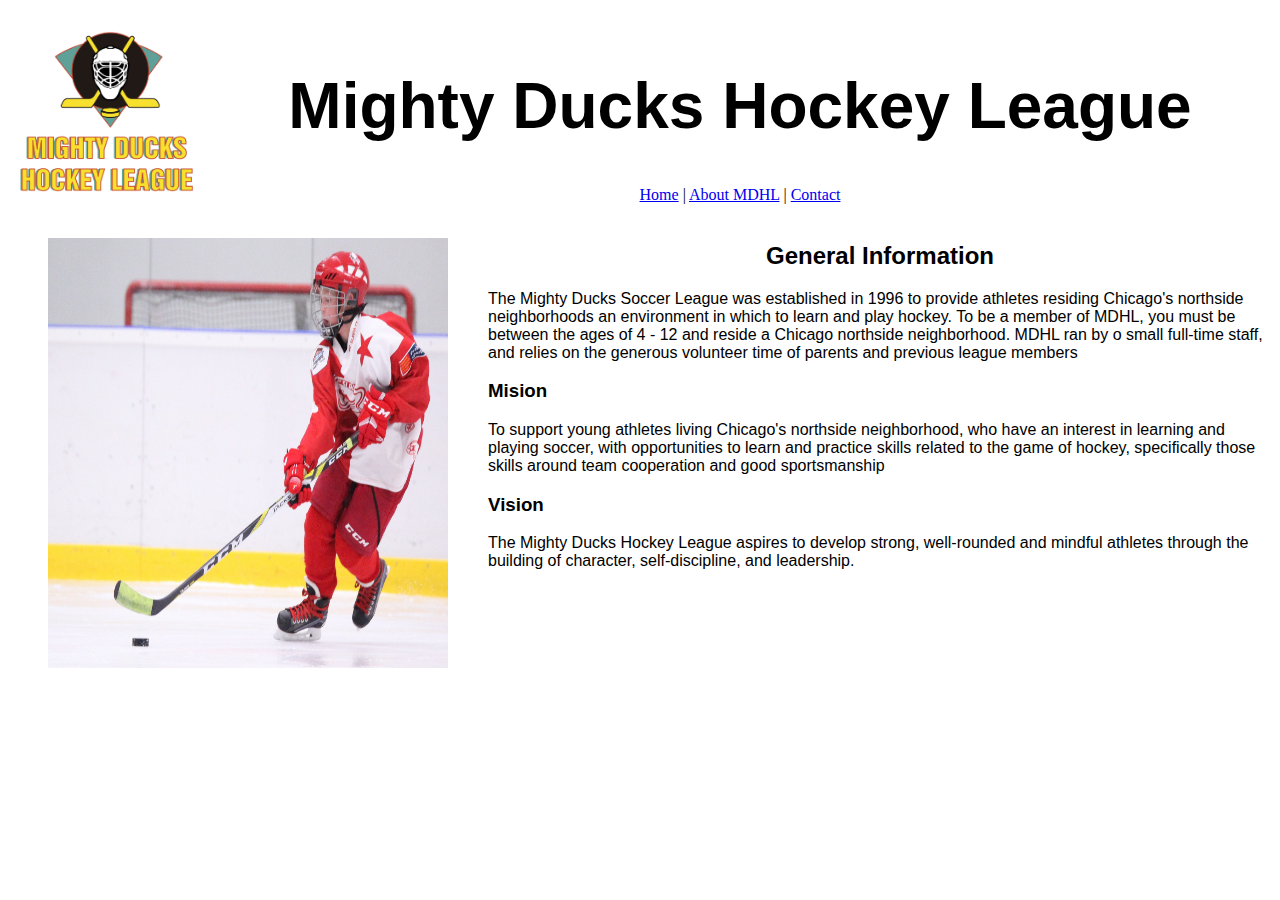
==== about.html @ ac30b23f "commit inicial" ====
<!DOCTYPE html>
<html lang="en">
<head>
    <meta charset="UTF-8">
    <meta http-equiv="X-UA-Compatible" content="IE=edge">
    <meta name="viewport" content="width=device-width, initial-scale=1.0">
    <title>Document</title>
</head>
<body>
   
    <header>
        <img src="./assets/Logo Mighty ducks-01.png" width="200 " align="left" alt="Logo">
        <br clear="right">
        <font face="Comic Sans MS, Arial, Verdana" size="6">
        <h1 align="center">Mighty Ducks Hockey League</h1>
        </font>
   
    <nav align="center"> 
      <a href="home.html" >Home</a> | <a href="about.html">About MDHL</a>  | <a href="contact.html">Contact</a>
    </nav>
    </header> 
    <br>
    <figure>
    <img src="./assets/hockey  2.jpg" width="400" height="430" align="left" style="margin-right:40px" >
    </figure> 
    
    <font face="Comic Sans MS, Arial, Verdana">
      <h2 align="center" >General Information</h2>
     <p align="left">The Mighty Ducks Soccer League was established in 1996 to provide athletes residing 
     Chicago's northside neighborhoods an environment in which to learn and play hockey. To be a 
     member of MDHL, you must be between the ages of 4 - 12 and reside a Chicago northside 
     neighborhood. MDHL ran by o small full-time staff, and relies on the generous volunteer time of
     parents and previous league members</p>
     
     <h3>Mision</h3>
     <p>To support young athletes living Chicago's northside neighborhood, who have an interest in 
     learning and playing soccer, with opportunities to learn and practice skills related to the game of 
     hockey, specifically those skills around team cooperation and good sportsmanship
     </p>
     <h3>Vision</h3>
     <p>The Mighty Ducks Hockey League aspires to develop strong, well-rounded and mindful athletes 
     through the building of character, self-discipline, and leadership.</p>
   </p> 
  </font>
     <br>
     

</body>
</html>
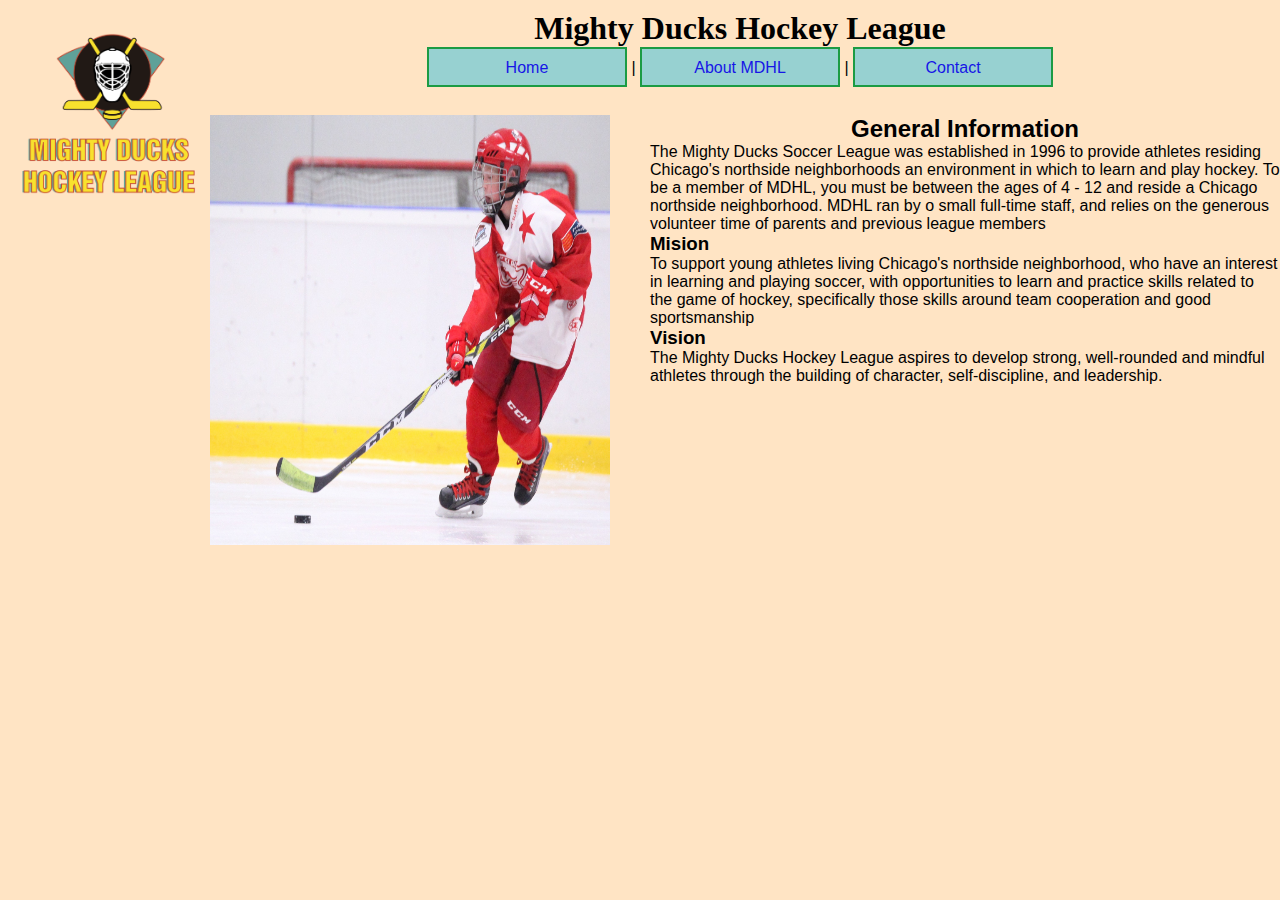
==== commit feea3948: "Version 1" ====
--- a/about.html
+++ b/about.html
@@ -1,49 +1,54 @@
 <!DOCTYPE html>
 <html lang="en">
+
 <head>
-    <meta charset="UTF-8">
-    <meta http-equiv="X-UA-Compatible" content="IE=edge">
-    <meta name="viewport" content="width=device-width, initial-scale=1.0">
-    <title>Document</title>
+  <meta charset="UTF-8">
+  <meta http-equiv="X-UA-Compatible" content="IE=edge">
+  <meta name="viewport" content="width=device-width, initial-scale=1.0">
+  <title>Document</title>
+  <link rel="stylesheet" href="./style.css">
 </head>
+
 <body>
+
+  <header>
+    <img src="./assets/Logo Mighty ducks-01.png" width="200 " align="left" alt="Logo">
    
-    <header>
-        <img src="./assets/Logo Mighty ducks-01.png" width="200 " align="left" alt="Logo">
-        <br clear="right">
-        <font face="Comic Sans MS, Arial, Verdana" size="6">
-        <h1 align="center">Mighty Ducks Hockey League</h1>
-        </font>
-   
-    <nav align="center"> 
-      <a href="home.html" >Home</a> | <a href="about.html">About MDHL</a>  | <a href="contact.html">Contact</a>
+    
+    
+      <h1 align="center">Mighty Ducks Hockey League</h1>
+    </font>
+
+    <nav align="center">
+      <a href="home.html">Home</a> | <a href="about.html">About MDHL</a> | <a href="contact.html">Contact</a>
     </nav>
-    </header> 
-    <br>
-    <figure>
-    <img src="./assets/hockey  2.jpg" width="400" height="430" align="left" style="margin-right:40px" >
-    </figure> 
-    
-    <font face="Comic Sans MS, Arial, Verdana">
-      <h2 align="center" >General Information</h2>
-     <p align="left">The Mighty Ducks Soccer League was established in 1996 to provide athletes residing 
-     Chicago's northside neighborhoods an environment in which to learn and play hockey. To be a 
-     member of MDHL, you must be between the ages of 4 - 12 and reside a Chicago northside 
-     neighborhood. MDHL ran by o small full-time staff, and relies on the generous volunteer time of
-     parents and previous league members</p>
-     
-     <h3>Mision</h3>
-     <p>To support young athletes living Chicago's northside neighborhood, who have an interest in 
-     learning and playing soccer, with opportunities to learn and practice skills related to the game of 
-     hockey, specifically those skills around team cooperation and good sportsmanship
-     </p>
-     <h3>Vision</h3>
-     <p>The Mighty Ducks Hockey League aspires to develop strong, well-rounded and mindful athletes 
-     through the building of character, self-discipline, and leadership.</p>
-   </p> 
+  </header>
+  <br>
+  <figure>
+    <img src="./assets/hockey  2.jpg" width="400" height="430" align="left" style="margin-right:40px">
+  </figure>
+
+  <font face="Comic Sans MS, Arial, Verdana">
+    <h2 align="center">General Information</h2>
+    <p align="left">The Mighty Ducks Soccer League was established in 1996 to provide athletes residing
+      Chicago's northside neighborhoods an environment in which to learn and play hockey. To be a
+      member of MDHL, you must be between the ages of 4 - 12 and reside a Chicago northside
+      neighborhood. MDHL ran by o small full-time staff, and relies on the generous volunteer time of
+      parents and previous league members</p>
+
+    <h3>Mision</h3>
+    <p>To support young athletes living Chicago's northside neighborhood, who have an interest in
+      learning and playing soccer, with opportunities to learn and practice skills related to the game of
+      hockey, specifically those skills around team cooperation and good sportsmanship
+    </p>
+    <h3>Vision</h3>
+    <p>The Mighty Ducks Hockey League aspires to develop strong, well-rounded and mindful athletes
+      through the building of character, self-discipline, and leadership.</p>
+    </p>
   </font>
-     <br>
-     
+  <br>
+
 
 </body>
+
 </html>--- a/style.css
+++ b/style.css
@@ -0,0 +1,31 @@
+*{
+   padding: 0; 
+   margin: 0;
+   font-family: 'Comic Sans MS', 'Arial',' Verdana';
+   box-sizing: border-box;
+   background-color: var(--color-uno);
+
+}
+:root{
+    --color-uno: bisque;
+    --color-dos: blue;
+}
+header {
+    background-color: var(--color-uno);
+    padding: 10px;
+}
+
+nav a {
+    text-decoration: none;
+    display: inline-block;
+    height: 40px;
+    width: 200px;
+    color: rgb(22, 22, 230);
+    text-align: center;
+    border: 2px solid #1c9b44;
+     background-color: rgb(151, 209, 209);
+    padding-top: 10px;
+}
+h1{
+    font-family:"Comic Sans MS, Arial, Verdana"  ;
+}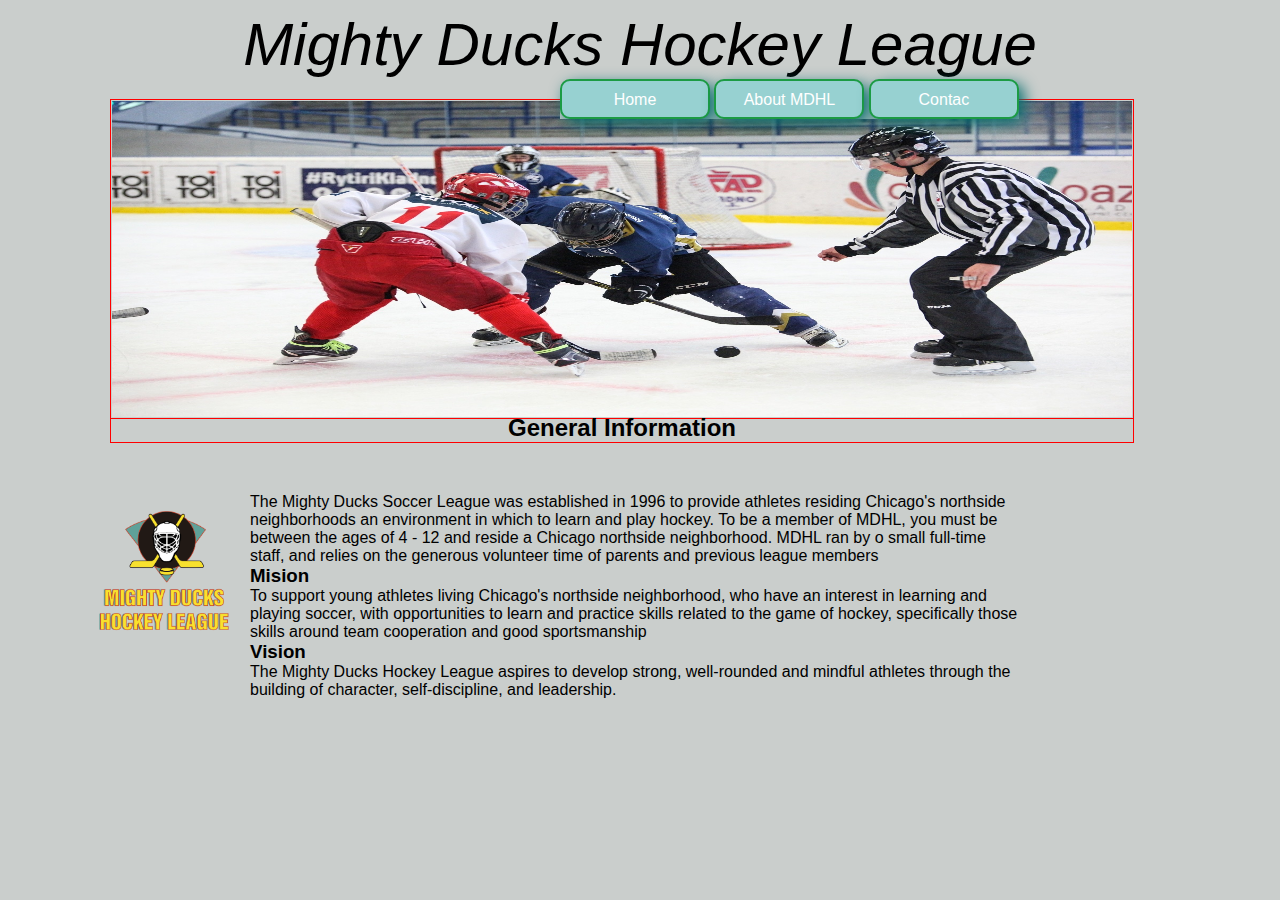
==== commit 2cc8bf4c: "Version2" ====
--- a/about.html
+++ b/about.html
@@ -12,42 +12,48 @@
 <body>
 
   <header>
-    <img src="./assets/Logo Mighty ducks-01.png" width="200 " align="left" alt="Logo">
-   
-    
-    
-      <h1 align="center">Mighty Ducks Hockey League</h1>
-    </font>
+    <h1>Mighty Ducks Hockey League</h1>
+    <nav>
+      <a href="./home.html" class="inicio">Home</a>
+      <a href="./about.html" class="mdhl">About MDHL</a>
+      <a href="./contact.html" class="cont">Contac</a>
 
-    <nav align="center">
-      <a href="home.html">Home</a> | <a href="about.html">About MDHL</a> | <a href="contact.html">Contact</a>
     </nav>
+    <figure>
+      <img class="play" src="./assets/design1_image1.jpg" alt="juego">
+    </figure>
   </header>
-  <br>
-  <figure>
-    <img src="./assets/hockey  2.jpg" width="400" height="430" align="left" style="margin-right:40px">
-  </figure>
+  <main>
+    <figure>
 
-  <font face="Comic Sans MS, Arial, Verdana">
-    <h2 align="center">General Information</h2>
-    <p align="left">The Mighty Ducks Soccer League was established in 1996 to provide athletes residing
-      Chicago's northside neighborhoods an environment in which to learn and play hockey. To be a
-      member of MDHL, you must be between the ages of 4 - 12 and reside a Chicago northside
-      neighborhood. MDHL ran by o small full-time staff, and relies on the generous volunteer time of
-      parents and previous league members</p>
+    </figure>
+    <section>
+      <h2>General Information</h2>
 
-    <h3>Mision</h3>
-    <p>To support young athletes living Chicago's northside neighborhood, who have an interest in
-      learning and playing soccer, with opportunities to learn and practice skills related to the game of
-      hockey, specifically those skills around team cooperation and good sportsmanship
-    </p>
-    <h3>Vision</h3>
-    <p>The Mighty Ducks Hockey League aspires to develop strong, well-rounded and mindful athletes
-      through the building of character, self-discipline, and leadership.</p>
-    </p>
-  </font>
-  <br>
+      <picture>
+        <img class="logo" src="./assets/logo.png" alt="Logo">
+      </picture>
+      <a class="content">
+        <p>The Mighty Ducks Soccer League was established in 1996 to provide athletes residing
+          Chicago's northside neighborhoods an environment in which to learn and play hockey. To be a
+          member of MDHL, you must be between the ages of 4 - 12 and reside a Chicago northside
+          neighborhood. MDHL ran by o small full-time staff, and relies on the generous volunteer time of
+          parents and previous league members</p>
 
+
+        <h3>Mision</h3>
+        <p>To support young athletes living Chicago's northside neighborhood, who have an interest in
+          learning and playing soccer, with opportunities to learn and practice skills related to the game of
+          hockey, specifically those skills around team cooperation and good sportsmanship
+        </p>
+        <h3>Vision</h3>
+        <p>The Mighty Ducks Hockey League aspires to develop strong, well-rounded and mindful athletes
+          through the building of character, self-discipline, and leadership.</p>
+
+      </a>
+    </section>
+
+  </main>
 
 </body>
 
--- a/style.css
+++ b/style.css
@@ -1,31 +1,104 @@
-*{
-   padding: 0; 
-   margin: 0;
-   font-family: 'Comic Sans MS', 'Arial',' Verdana';
-   box-sizing: border-box;
-   background-color: var(--color-uno);
+* {
+    padding: 0;
+    margin: 0;
+    font-family: 'Comic Sans MS', 'Arial', ' Verdana';
+    box-sizing: border-box;
+    background-color: rgb(202, 206, 204);
 
 }
-:root{
-    --color-uno: bisque;
-    --color-dos: blue;
+
+header {
+    background-color: rgb(202, 206, 204);
+    padding: 10px;
 }
-header {
-    background-color: var(--color-uno);
-    padding: 10px;
+
+nav {
+    position: absolute;
+    margin-left: 550px;
 }
 
 nav a {
     text-decoration: none;
     display: inline-block;
     height: 40px;
-    width: 200px;
-    color: rgb(22, 22, 230);
+    width: 150px;
+    color: white;
     text-align: center;
     border: 2px solid #1c9b44;
-     background-color: rgb(151, 209, 209);
+    background-color: rgb(151, 209, 209);
     padding-top: 10px;
+    box-shadow: 5px 5px 15px 0px rgb(5, 109, 109);
+    border-radius: 10px;
 }
-h1{
-    font-family:"Comic Sans MS, Arial, Verdana"  ;
+
+nav a:hover {
+    color: black;
+    background: rgb(245, 245, 35);
+}
+
+@media(hover: hover) {
+    nav a:hover {
+        color: black;
+        background: rgb(245, 245, 35);
+    }
+}
+
+h1 {
+    font-family: 'Comic Sans MS', 'Arial', 'Verdana';
+    text-align: center;
+    font-size: 60px;
+    font-weight: lighter;
+    font-style: italic;
+}
+
+.play {
+
+    width: 80vw;
+    height: 25vw;
+    padding: 1px;
+    margin: 20px 30px 0px 100px;
+    border: 1px solid red;
+    position: static;
+
+}
+
+.logo {
+
+    width: 150px;
+    display: inline-block;
+    margin-left: 90px;
+    position: fixed;
+
+}
+
+.conteiner {
+    display: inline-block;
+    margin-left: 350px;
+
+}
+
+h2 {
+    margin: -20px 30px 50px 110px;
+    border: 1px solid red;
+    display: block;
+    width: 80vw;
+    text-align: center;
+
+}
+
+.content {
+    margin-left: 250px;
+    display: inline-block;
+    vertical-align: top;
+    width: 60vw;
+
+}
+
+.contact {
+    width: 500px;
+    height: 50px;
+    margin-left: 350px;
+    display: inline-block;
+    vertical-align: top;
+
 }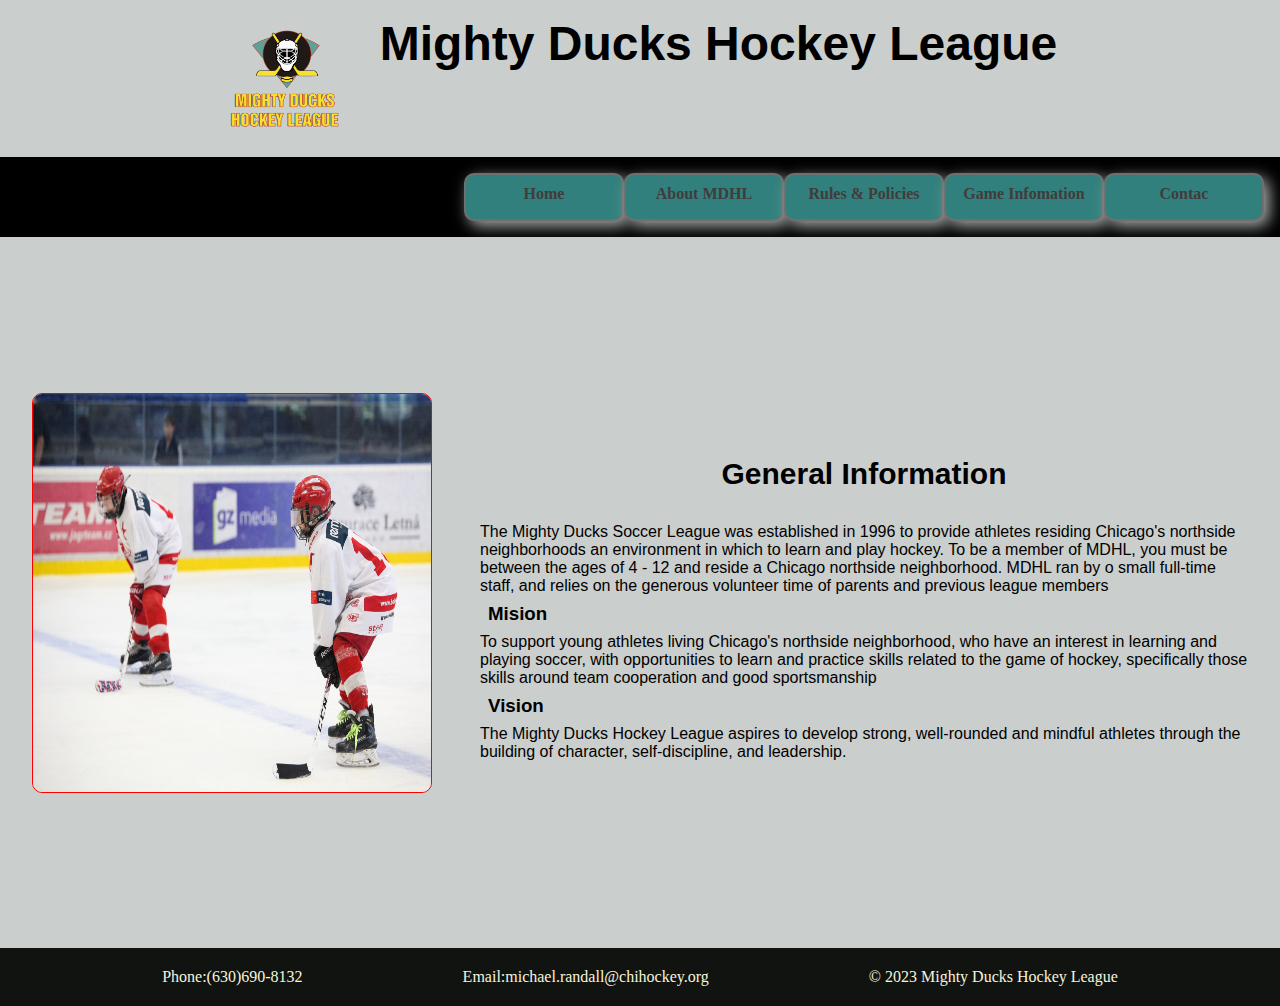
==== commit d7651ec7: "task_3" ====
--- a/about.html
+++ b/about.html
@@ -7,32 +7,28 @@
   <meta name="viewport" content="width=device-width, initial-scale=1.0">
   <title>Document</title>
   <link rel="stylesheet" href="./style.css">
+  <link rel="shortcut icon" href="./assets/Logo-Mighty-ducks-01.ico" type="image/x-icon">
 </head>
 
 <body>
 
   <header>
+    <img class="logo" src="./assets/logo.png" alt="Logo">
     <h1>Mighty Ducks Hockey League</h1>
-    <nav>
-      <a href="./home.html" class="inicio">Home</a>
-      <a href="./about.html" class="mdhl">About MDHL</a>
-      <a href="./contact.html" class="cont">Contac</a>
+  </header>
+  <nav>
+    <a href="./home.html" class="inicio">Home</a>
+    <a href="./about.html" class="mdhl">About MDHL</a>
+    <a href="./rules.html" class="rules">Rules & Policies</a>
+    <a href="./fall.html" class="Game">Game Infomation</a>
+     <a href="./contact.html" class="cont">Contac</a>
+  </nav>
+  <main>
 
-    </nav>
-    <figure>
-      <img class="play" src="./assets/design1_image1.jpg" alt="juego">
-    </figure>
-  </header>
-  <main>
-    <figure>
+    <img class="foto3" src="./assets/hockey 3.jpg" alt="Logo">
 
-    </figure>
     <section>
       <h2>General Information</h2>
-
-      <picture>
-        <img class="logo" src="./assets/logo.png" alt="Logo">
-      </picture>
       <a class="content">
         <p>The Mighty Ducks Soccer League was established in 1996 to provide athletes residing
           Chicago's northside neighborhoods an environment in which to learn and play hockey. To be a
@@ -54,7 +50,12 @@
     </section>
 
   </main>
+  <footer>
+    <p>Phone:(630)690-8132</p>
+    <p> Email:michael.randall@chihockey.org</p> 
+    <p>&copy; 2023 Mighty Ducks Hockey League </p>
 
+  </footer>
 </body>
 
 </html>--- a/style.css
+++ b/style.css
@@ -1,104 +1,172 @@
 * {
     padding: 0;
     margin: 0;
-    font-family: 'Comic Sans MS', 'Arial', ' Verdana';
     box-sizing: border-box;
-    background-color: rgb(202, 206, 204);
+    
 
 }
 
 header {
+
+    min-height: 5vh;
     background-color: rgb(202, 206, 204);
-    padding: 10px;
+    display: flex;
+    text-align: center;
+    justify-content: center;
+    padding: 1rem;
+    gap: 2rem;
+    flex-wrap: wrap;
+
+}
+
+h1 {
+    font-size: 3rem;
+    font-family: 'Comic Sans MS', 'Arial', ' Verdana';
+}
+
+header img {
+    width: 125px;
+    height: 125px;
 }
 
 nav {
-    position: absolute;
-    margin-left: 550px;
+    min-height: 5vh;
+    background-color: black;
+    display: flex;
+    padding: 1rem;
+    justify-content: flex-end;
+    flex-wrap: wrap;
+
 }
 
 nav a {
     text-decoration: none;
-    display: inline-block;
-    height: 40px;
-    width: 150px;
-    color: white;
+    display: flex;
+    height: 3rem;
+    width: 10rem;
+    color: rgb(64, 60, 60);
     text-align: center;
-    border: 2px solid #1c9b44;
-    background-color: rgb(151, 209, 209);
+    border: 2px solid #6d716e;
+    background-color: rgb(50, 128, 125);
     padding-top: 10px;
-    box-shadow: 5px 5px 15px 0px rgb(5, 109, 109);
+    box-shadow: 5px 5px 15px 0px rgb(171, 174, 174);
     border-radius: 10px;
+    justify-content: center;
+    flex-wrap: wrap;
+    font-weight: bolder;
+    font-size: 1rem;
+
+
 }
 
 nav a:hover {
     color: black;
-    background: rgb(245, 245, 35);
+    background: rgb(240, 240, 146);
 }
 
 @media(hover: hover) {
     nav a:hover {
         color: black;
-        background: rgb(245, 245, 35);
+        background: rgb(218, 218, 160);
     }
 }
 
-h1 {
-    font-family: 'Comic Sans MS', 'Arial', 'Verdana';
-    text-align: center;
-    font-size: 60px;
-    font-weight: lighter;
-    font-style: italic;
+main {
+    background-color: rgb(202, 206, 204);
+    min-height: 79vh;
+    display: flex;
+    padding: 2rem;
+    gap: 3rem;
+    justify-content: center;
+    align-items: center;
+    font-family: 'Trebuchet MS', 'Lucida Sans Unicode', 'Lucida Grande', 'Lucida Sans', Arial, sans-serif;
 }
 
-.play {
+main img {
 
-    width: 80vw;
-    height: 25vw;
-    padding: 1px;
-    margin: 20px 30px 0px 100px;
+    width: 400px;
+    height: 400px;
     border: 1px solid red;
-    position: static;
+    border-radius: 10px;
+}
+
+main h2 {
+    padding: 1rem;
+    gap: 2rem;
+}
+
+footer {
+    min-height: 5vh;
+    background-color: rgb(17, 19, 17);
+    color: beige;
+    display: flex;
+    padding: 20px;
+    justify-content: center;
+    gap: 10rem;
+}
+
+.container, dt{
+    font-family: system-ui, -apple-system, BlinkMacSystemFont, 'Segoe UI', Roboto, Oxygen, Ubuntu, Cantarell, 'Open Sans', 'Helvetica Neue', sans-serif;
+    font-size: larger;
+    font-style: oblique;
+    padding: 5px;
 
 }
 
-.logo {
+section h2 {
+    padding: 2rem;
+    text-align: center;
+    justify-content: center;
+    font-size: 30px;
+}
+h3{
+    padding: 8px;
+}
 
-    width: 150px;
-    display: inline-block;
-    margin-left: 90px;
-    position: fixed;
+section ol {
+    padding: 1rem;
+}
+section li{
+    padding: 5px;
+}
+
+table,
+tr,
+th,
+td {
+    width: 50% auto;
+    background-color: rgb(175, 210, 211);
+    border: solid 2px black;
+    border-collapse: collapse;
+    text-align: center;
+    padding: 5px;
+    font-size: 20px;
 
 }
 
-.conteiner {
-    display: inline-block;
-    margin-left: 350px;
-
+table {
+    box-shadow: 5px 5px 5px 5px #6d716e;
+    border-radius: 10px;
 }
 
-h2 {
-    margin: -20px 30px 50px 110px;
-    border: 1px solid red;
-    display: block;
-    width: 80vw;
-    text-align: center;
-
+th {
+    background-color: rgb(63, 129, 205);
 }
 
-.content {
-    margin-left: 250px;
-    display: inline-block;
-    vertical-align: top;
-    width: 60vw;
-
+caption {
+    font-size: 30px;
+    font-family: Georgia, 'Times New Roman', Times, serif;
 }
 
-.contact {
-    width: 500px;
-    height: 50px;
-    margin-left: 350px;
-    display: inline-block;
-    vertical-align: top;
-
+.info {
+    width: 50%;
+    font-family: Georgia, 'Times New Roman', Times, serif;
+}
+.info h4{
+    padding: 5px;
+}
+.all{
+    font-size: large;
+    color: rgb(240, 64, 29);
+    padding: 30px;
 }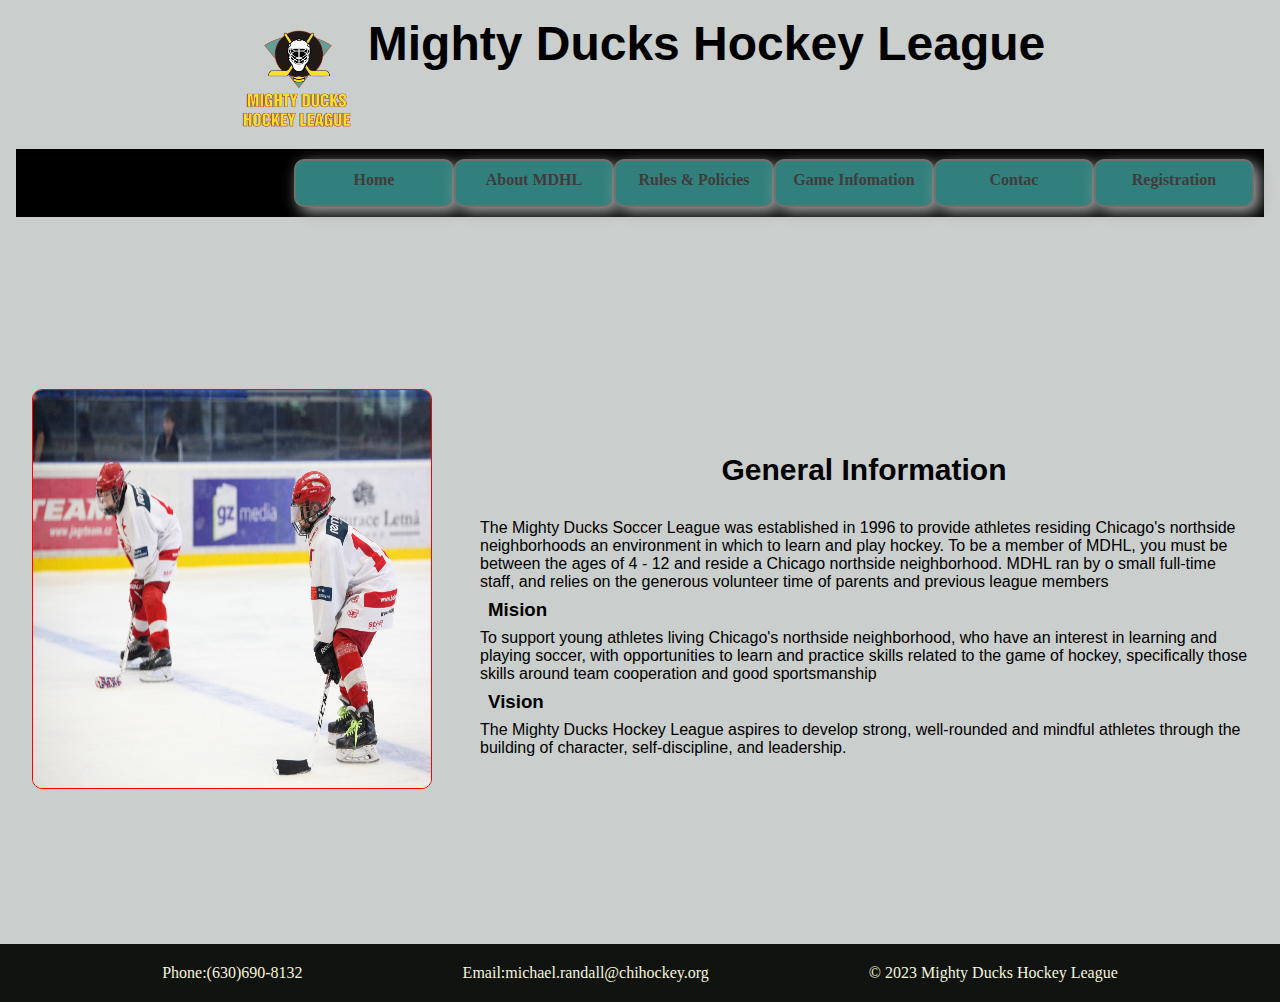
==== commit c3b97328: "tack4" ====
--- a/about.html
+++ b/about.html
@@ -5,29 +5,35 @@
   <meta charset="UTF-8">
   <meta http-equiv="X-UA-Compatible" content="IE=edge">
   <meta name="viewport" content="width=device-width, initial-scale=1.0">
-  <title>Document</title>
+  <title>MDHL</title>
   <link rel="stylesheet" href="./style.css">
   <link rel="shortcut icon" href="./assets/Logo-Mighty-ducks-01.ico" type="image/x-icon">
 </head>
 
 <body>
 
-  <header>
+  <header class="header">
+
+    <input type="checkbox" id="check">
+    <label for="check" class="checkbtn">&#9776;</label>
     <img class="logo" src="./assets/logo.png" alt="Logo">
     <h1>Mighty Ducks Hockey League</h1>
-  </header>
-  <nav>
-    <a href="./home.html" class="inicio">Home</a>
-    <a href="./about.html" class="mdhl">About MDHL</a>
-    <a href="./rules.html" class="rules">Rules & Policies</a>
-    <a href="./fall.html" class="Game">Game Infomation</a>
-     <a href="./contact.html" class="cont">Contac</a>
-  </nav>
+
+    <nav class="menu">
+        <a href="./home.html" class="inicio">Home</a>
+        <a href="./about.html" class="mdhl">About MDHL</a>
+        <a href="./rules.html" class="rules">Rules & Policies</a>
+        <a href="./fall.html" class="Game">Game Infomation</a>
+        <a href="./contact.html" class="cont">Contac</a>
+        <a href="./registration.html" class="registrant">Registration</a>
+
+    </nav>
+</header>
   <main>
 
-    <img class="foto3" src="./assets/hockey 3.jpg" alt="Logo">
+    <img class="foto3" src="./assets/hockey3.jpg" alt="Logo">
 
-    <section>
+    <section >
       <h2>General Information</h2>
       <a class="content">
         <p>The Mighty Ducks Soccer League was established in 1996 to provide athletes residing
--- a/style.css
+++ b/style.css
@@ -2,7 +2,7 @@
     padding: 0;
     margin: 0;
     box-sizing: border-box;
-    
+
 
 }
 
@@ -14,7 +14,7 @@
     text-align: center;
     justify-content: center;
     padding: 1rem;
-    gap: 2rem;
+    gap: 0.5rem;
     flex-wrap: wrap;
 
 }
@@ -22,6 +22,8 @@
 h1 {
     font-size: 3rem;
     font-family: 'Comic Sans MS', 'Arial', ' Verdana';
+    align-items: center;
+
 }
 
 header img {
@@ -29,11 +31,27 @@
     height: 125px;
 }
 
+.checkbtn {
+    font-size: 20px;
+    color: rgb(241, 234, 234);
+    float: right;
+    line-height: 80px;
+    margin-left: 30px;
+    cursor: pointer;
+    display: none;
+}
+
+#check {
+    display: none;
+}
+.menu{
+    width: 100%;
+}
 nav {
     min-height: 5vh;
     background-color: black;
     display: flex;
-    padding: 1rem;
+    padding: 10px;
     justify-content: flex-end;
     flex-wrap: wrap;
 
@@ -91,8 +109,10 @@
 }
 
 main h2 {
+    flex-wrap: wrap;
     padding: 1rem;
     gap: 2rem;
+    text-align: right;
 }
 
 footer {
@@ -105,8 +125,9 @@
     gap: 10rem;
 }
 
-.container, dt{
-    font-family: system-ui, -apple-system, BlinkMacSystemFont, 'Segoe UI', Roboto, Oxygen, Ubuntu, Cantarell, 'Open Sans', 'Helvetica Neue', sans-serif;
+.container,
+dt {
+    font-family: 'Segoe UI', 'Open Sans', 'Helvetica Neue', sans-serif;
     font-size: larger;
     font-style: oblique;
     padding: 5px;
@@ -115,58 +136,305 @@
 
 section h2 {
     padding: 2rem;
+    flex-wrap: wrap;
+    align-items: center;
     text-align: center;
     justify-content: center;
     font-size: 30px;
 }
-h3{
+
+h3 {
     padding: 8px;
 }
 
 section ol {
     padding: 1rem;
 }
-section li{
+
+section li {
     padding: 5px;
 }
+
 
 table,
 tr,
 th,
 td {
-    width: 50% auto;
+    width: 50vw;
     background-color: rgb(175, 210, 211);
     border: solid 2px black;
     border-collapse: collapse;
     text-align: center;
-    padding: 5px;
-    font-size: 20px;
-
+    padding: 2px;
+    font-size: 20px;  
 }
 
 table {
+    flex-wrap: wrap;
     box-shadow: 5px 5px 5px 5px #6d716e;
-    border-radius: 10px;
-}
-
-th {
+    border-radius: 5px;
+}
+
+th{
+    
+    
     background-color: rgb(63, 129, 205);
-}
-
-caption {
-    font-size: 30px;
+    
+    
+}
+
+ thead caption{
+    display: flex;
+    font-size: 50px;
+    flex-wrap: wrap;
+    justify-content: center;
     font-family: Georgia, 'Times New Roman', Times, serif;
+    padding: 10px;
+
 }
 
 .info {
     width: 50%;
     font-family: Georgia, 'Times New Roman', Times, serif;
 }
-.info h4{
+
+.info h4 {
     padding: 5px;
 }
-.all{
+
+.all {
     font-size: large;
     color: rgb(240, 64, 29);
     padding: 30px;
+}
+
+body {
+    background-color: rgb(218, 239, 236);
+}
+
+body h1 {
+    font-family: 'Comic Sans MS', 'Arial', ' Verdana';
+    justify-content: center;
+    text-align: center;
+}
+
+form {
+    width: 90vw;
+    border: 2px solid rgb(225, 42, 42);
+    padding: 2rem;
+    border-radius: 1rem;
+    display: flex;
+    flex-direction: column;
+    gap: 1rem;
+    justify-content: center;
+    margin-left: 3rem;
+
+}
+
+fieldset {
+    padding: 0.8rem;
+    border-radius: 2rem;
+
+
+
+}
+
+label {
+    padding: 1rem;
+    margin-left: 2rem;
+    justify-content: center;
+    text-align: center;
+}
+
+
+input {
+    padding: 0.5rem 4rem;
+    border-radius: 5px;
+    border: solid 1px rgb(217, 109, 109);
+    background-color: rgb(230, 229, 229);
+
+}
+
+.radio {
+    padding: 3px;
+}
+
+select {
+    padding: 0.5rem 3rem;
+    display: flex;
+    flex-wrap: wrap;
+    margin-left: 25vw;
+    justify-content: center;
+    border-radius: 10px;
+    background-color: rgb(230, 229, 229);
+    border: solid 1px rgb(217, 109, 109);
+}
+
+.size {
+    padding: 2px;
+    gap: 4px;
+    font-size: smaller;
+    justify-content: center;
+
+}
+
+legend {
+    padding: 0.3rem;
+    font-family: Arial, Helvetica, sans-serif;
+    font-size: 1.3rem;
+}
+
+fieldset>p {
+    font-family: Georgia, 'Times New Roman', Times, serif;
+    font-size: 1rem;
+    padding: 2px;
+}
+
+iframe {
+    width: 100px;
+    border-radius: 2rem;
+    border: solid 2px rgb(216, 14, 14);
+    padding: 1px;
+}
+
+
+@media only screen and (min-width: 320px) and (max-width:765px) {
+    .header {
+        align-items: center;
+        flex-direction: column;
+        height: auto;
+        padding: 5px;
+    }
+    .checkbtn {
+        display: block;
+    }
+
+}
+
+@media only screen and (max-width: 768px) {
+    .header {
+        flex-direction: column;
+        align-items: center;
+    }
+
+    .header img {
+        font-size: 40px;
+        padding: 0 20px;
+        line-height: 60px;
+    }
+
+    .header h1 {
+        font-size: 30px;
+    }
+
+    .checkbtn {
+        display: block;
+        line-height: 10px;
+        margin-top: 2px;
+        margin-left: 80%
+    }
+    .menu{
+        width: 40%;
+        
+        border-radius: 10px;
+    }
+
+    nav {
+        flex-direction: column;
+        align-items: center;
+        background-color: #6d716e;
+        
+        position: fixed;
+        margin-right: 20px;
+        top: 1px;
+        left: -100%;
+        overflow-y: auto;
+        padding: 15px 0;
+        transition: all 500ms ease;
+    }
+
+    nav a {
+        line-height: 30px;
+        font-size: 13px;
+        margin: 0 10px;
+        line-height: 8px;
+        text-transform: uppercase;
+        text-align: left;
+        justify-content: left;
+        box-shadow: none;
+        background-color: #6d716e;
+        border-left: 5px solid transparent;
+        padding: 10px;
+
+    }
+
+    nav a:hover {
+        color: rgb(230, 222, 222);
+        border-left: 3px solid #c7c7c7;
+        background: none;
+    }
+    
+
+   #check:checked ~ nav{
+    left:0;
+   }
+    
+
+    main {
+        background-color: rgb(202, 206, 204);
+        min-height: 75vw;
+        flex-direction: column;
+        padding: 1rem;
+        gap: 1rem;
+        justify-content: center;
+        align-items: center;
+        font-family: 'Trebuchet MS', 'Lucida Sans Unicode', 'Lucida Grande', 'Lucida Sans', Arial, sans-serif;
+    }
+
+    main img {
+
+        width: 20rem;
+        height: 20rem;
+        border: 1px solid red;
+        border-radius: 10px;
+    }table
+    tr,
+    th,
+    td {
+        width: 50vw;
+        background-color: rgb(175, 210, 211);
+        border: solid 2px black;
+        border-collapse: collapse;
+        text-align: justify;
+        padding: 2px;
+        font-size: 15px;  
+    }
+th{
+    background-color: rgb(110, 143, 209);
+}
+
+    .content {
+        height: 20rem;
+        font-size: 15px;
+    }
+    .fall {
+        table-layout: fixed;
+        width: 76vw;
+        display: flex;
+        flex-wrap: wrap;
+        
+    
+    }
+
+    footer {
+        min-height: 1vh;
+        background-color: rgb(17, 19, 17);
+        color: beige;
+        display: flex;
+        padding: 8px;
+        font-size: x-small;
+        justify-content: center;
+        gap: 0.5rem;
+    }
+
 }